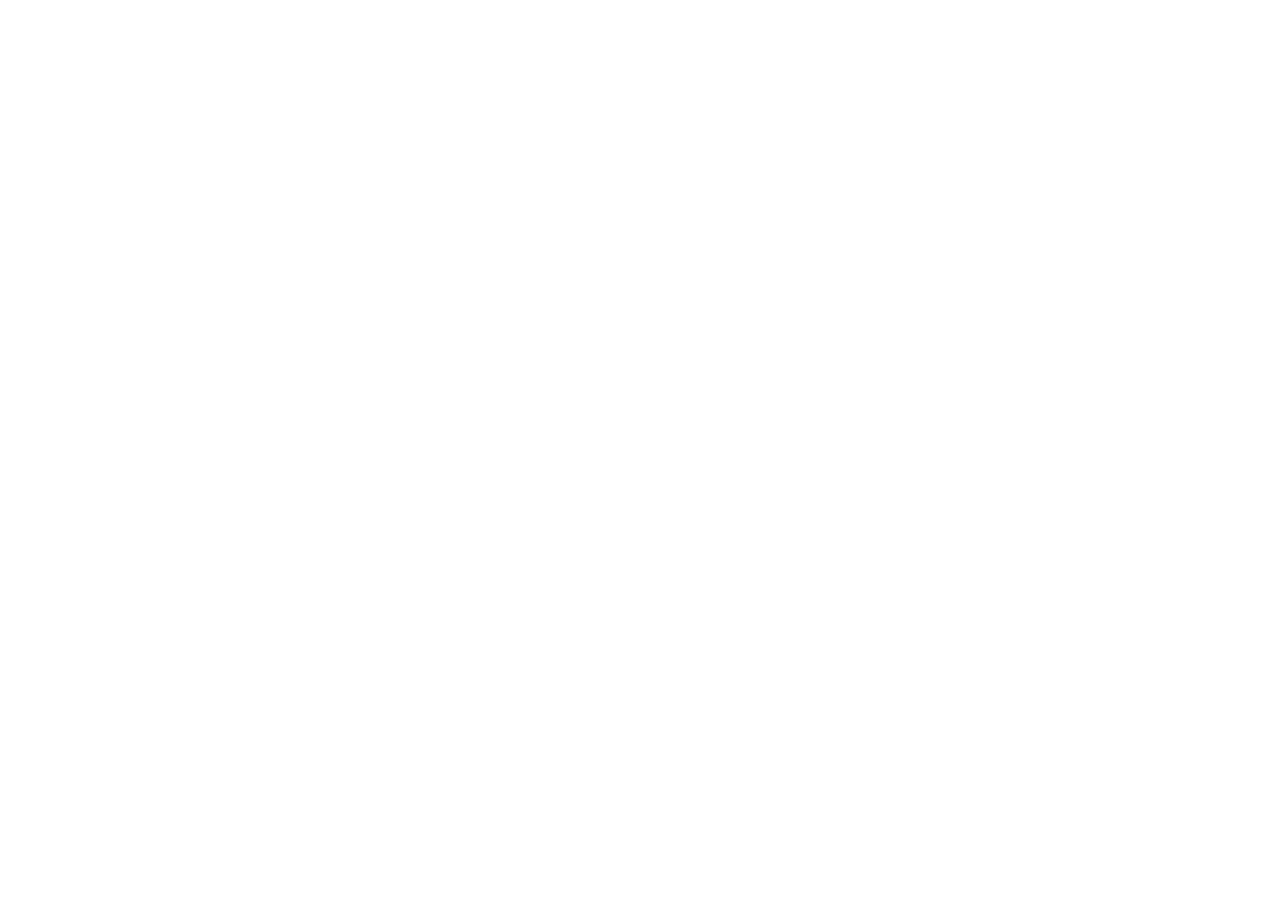
==== about.html @ e5ae2e3a "Update index.html" ====
<!DOCTYPE html>
<html>
<head>
  <meta charset="utf-8" />
  <meta http-equiv="X-UA-Compatible" content="IE=edge">
  <meta name="viewport" content="width=device-width, initial-scale=1">

    <link rel="stylesheet" type="text/css" href="css/styles.css">
    <title>About Plant Rookie</title>
</head>
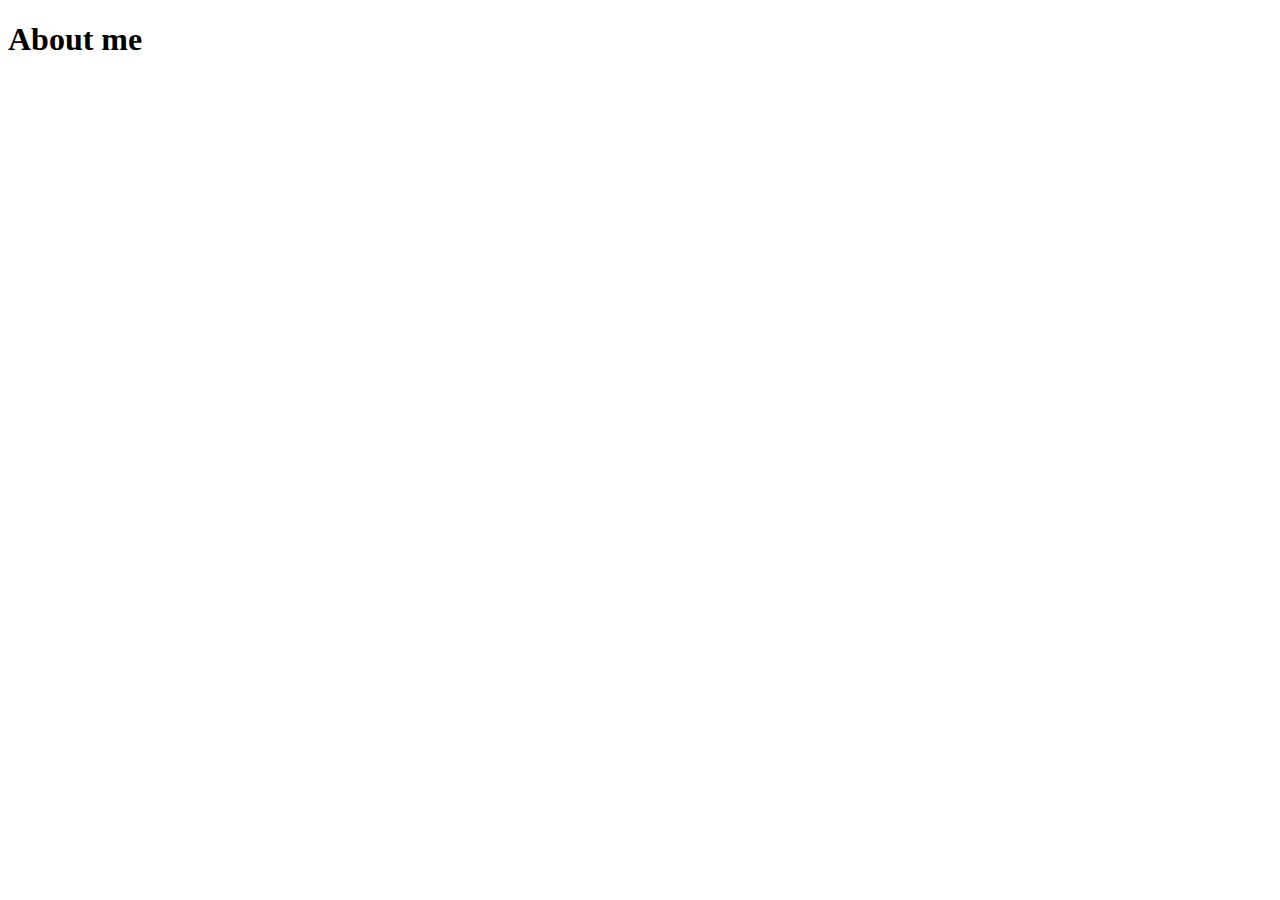
==== commit 3e0e9e11: "Re-centred contact form" ====
--- a/about.html
+++ b/about.html
@@ -1,10 +1,17 @@
 <!DOCTYPE html>
 <html>
 <head>
-  <meta charset="utf-8" />
-  <meta http-equiv="X-UA-Compatible" content="IE=edge">
-  <meta name="viewport" content="width=device-width, initial-scale=1">
+    <meta charset="utf-8" />
+    <meta http-equiv="X-UA-Compatible" content="IE=edge">
+    <meta name="viewport" content="width=device-width, initial-scale=1">
 
-    <link rel="stylesheet" type="text/css" href="css/styles.css">
-    <title>About Plant Rookie</title>
+<title>About | Plantrookie</title>
+<link rel="stylesheet" type="text/css" href="css/styles.css">
+
 </head>
+<body>
+  <div>
+    <h1>About me</h1>
+  </div>
+</body>
+</html>
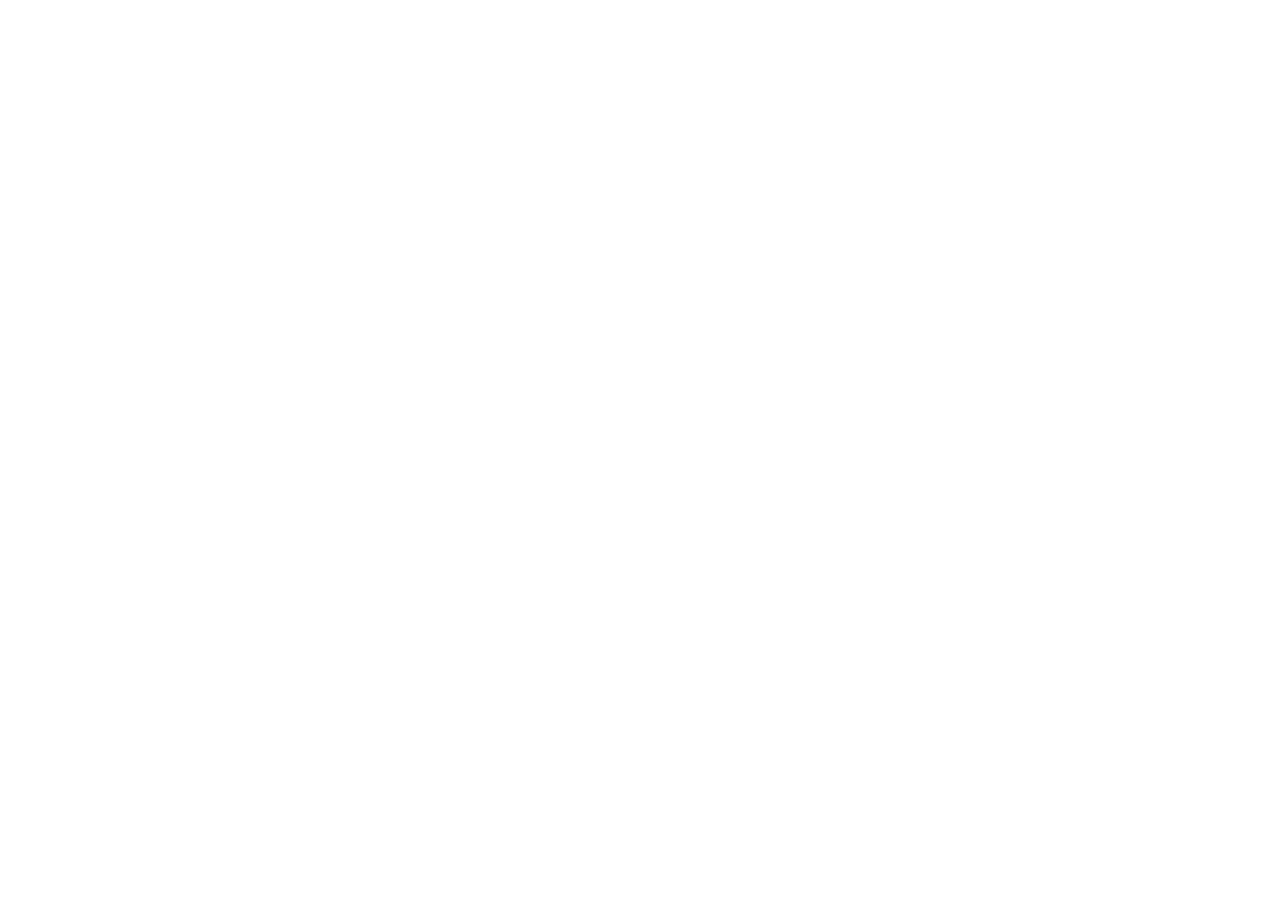
==== commit 340be97a: "Changed description and navbar" ====
--- a/about.html
+++ b/about.html
@@ -1,17 +1,10 @@
 <!DOCTYPE html>
 <html>
 <head>
-    <meta charset="utf-8" />
-    <meta http-equiv="X-UA-Compatible" content="IE=edge">
-    <meta name="viewport" content="width=device-width, initial-scale=1">
+  <meta charset="utf-8" />
+  <meta http-equiv="X-UA-Compatible" content="IE=edge">
+  <meta name="viewport" content="width=device-width, initial-scale=1">
 
-<title>About | Plantrookie</title>
-<link rel="stylesheet" type="text/css" href="css/styles.css">
-
+    <link rel="stylesheet" type="text/css" href="css/styles.css">
+    <title>About Plant Rookie</title>
 </head>
-<body>
-  <div>
-    <h1>About me</h1>
-  </div>
-</body>
-</html>
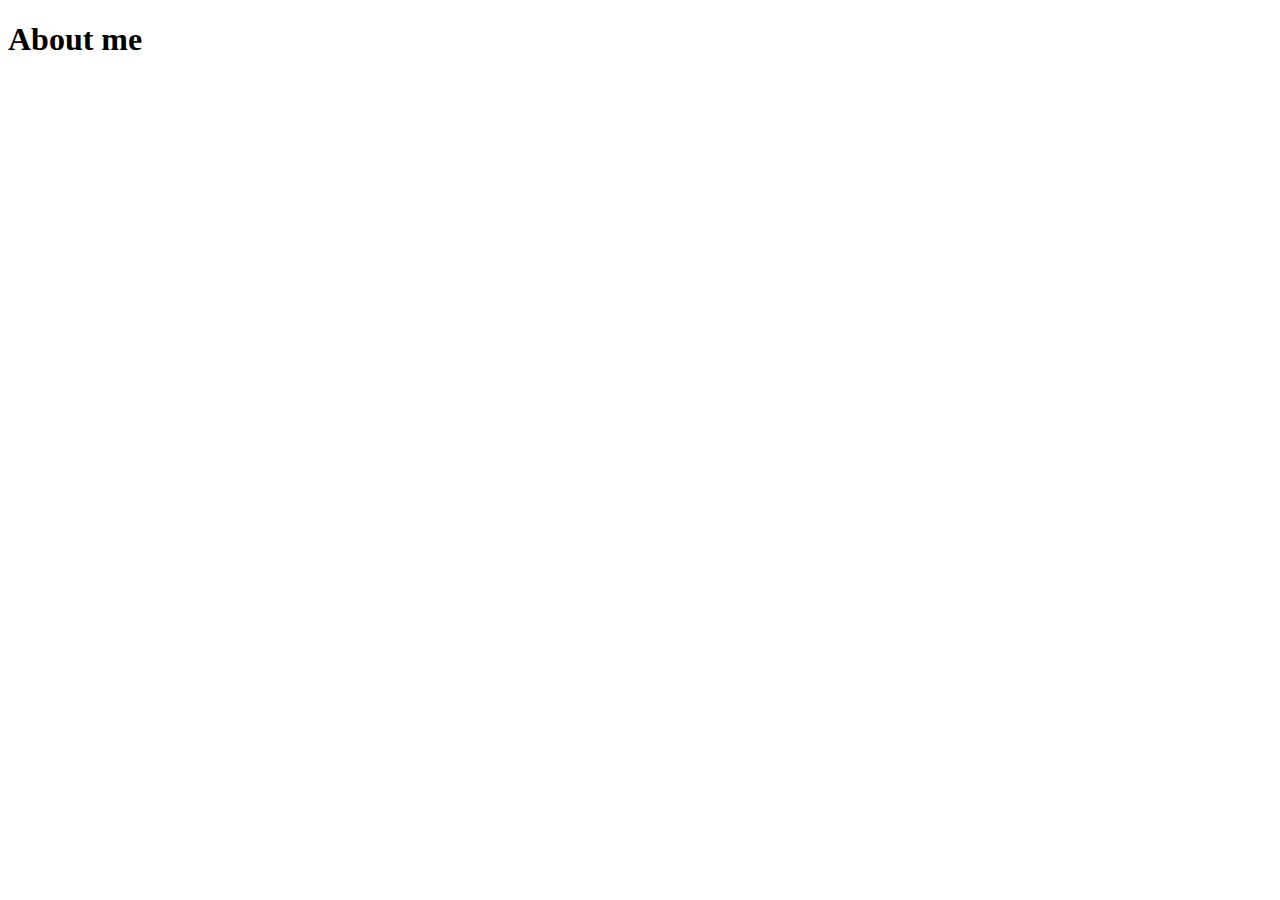
==== commit a4035af6: "Merge branch 'master' of https://github.com/ShaquiraJ/Group-Project" ====
--- a/about.html
+++ b/about.html
@@ -1,10 +1,17 @@
 <!DOCTYPE html>
 <html>
 <head>
-  <meta charset="utf-8" />
-  <meta http-equiv="X-UA-Compatible" content="IE=edge">
-  <meta name="viewport" content="width=device-width, initial-scale=1">
+    <meta charset="utf-8" />
+    <meta http-equiv="X-UA-Compatible" content="IE=edge">
+    <meta name="viewport" content="width=device-width, initial-scale=1">
 
-    <link rel="stylesheet" type="text/css" href="css/styles.css">
-    <title>About Plant Rookie</title>
+<title>About | Plantrookie</title>
+<link rel="stylesheet" type="text/css" href="css/styles.css">
+
 </head>
+<body>
+  <div>
+    <h1>About me</h1>
+  </div>
+</body>
+</html>
